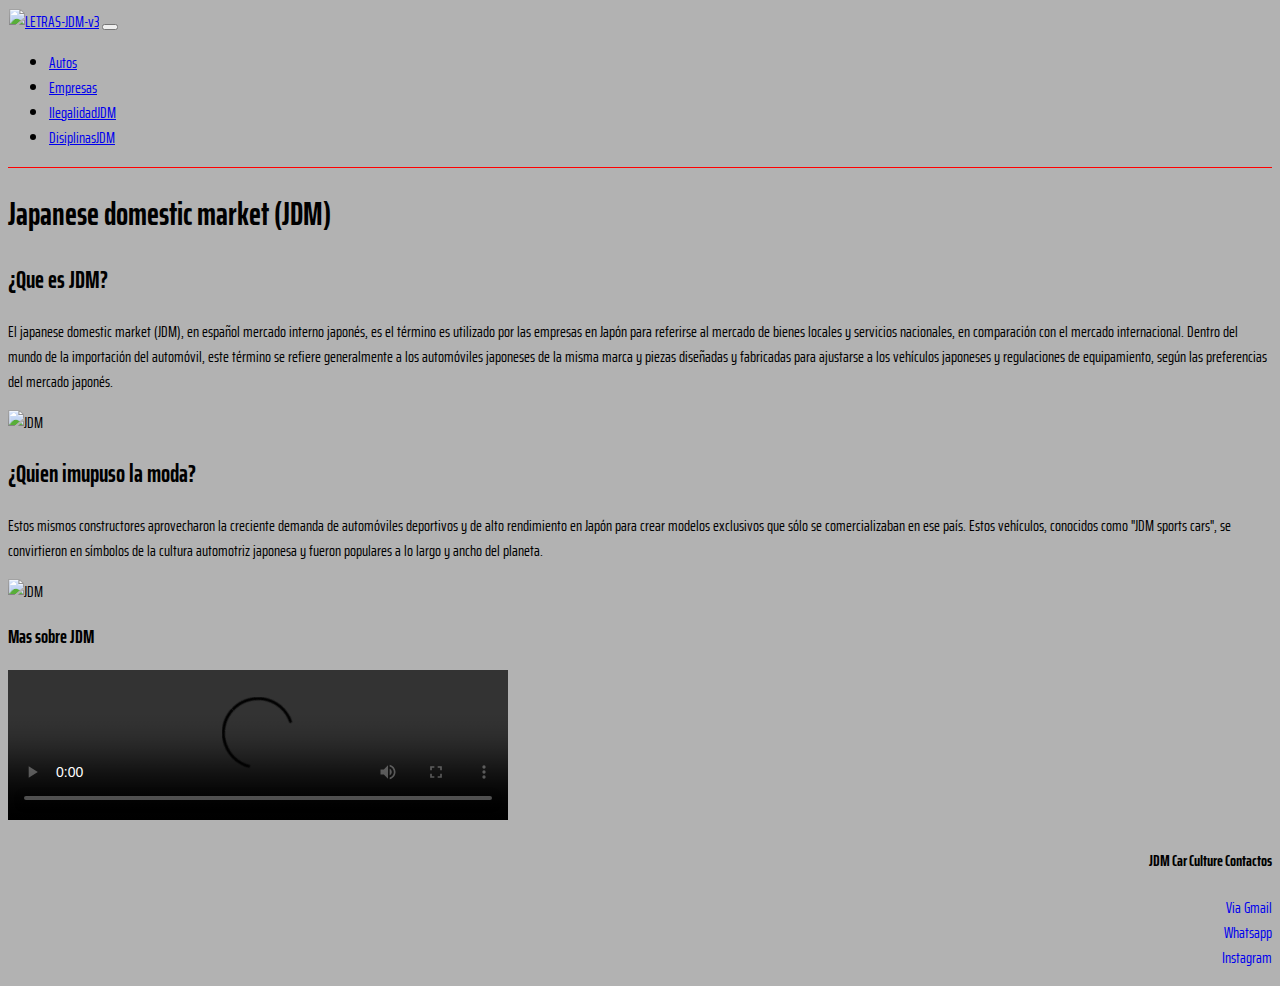
==== index.html @ bb427b9e "Agregando estilos a sass" ====
<!doctype html>
<html lang="en">
  <head>
    <meta charset="utf-8">
    <meta name="viewport" content="width=device-width, initial-scale=1">
    <!--Titulo de la pagina-->
    <title>JDMCulture / Cultura automobilistica Japonesa</title>

    <!--Link boostrap-->
    <link href="https://cdn.jsdelivr.net/npm/bootstrap@5.3.2/dist/css/bootstrap.min.css" rel="stylesheet" integrity="sha384-T3c6CoIi6uLrA9TneNEoa7RxnatzjcDSCmG1MXxSR1GAsXEV/Dwwykc2MPK8M2HN" crossorigin="anonymous">
    <!--Link CSS-->
    <link rel="stylesheet" href="css/style.css">
    <!--Link Google Fonts-->
    <link rel="preconnect" href="https://fonts.gstatic.com" crossorigin>
    <link href="https://fonts.googleapis.com/css2?family=Saira+Extra+Condensed:wght@100&display=swap" rel="stylesheet">

  </head>
  <body>

    <header> <!--Cabezera de pagina-->
    
      <!--Navbar de Boostrap-->
      <nav class="navbar navbar-expand-lg bg-body-tertiary">
        <div class="container-fluid">
          <a class="navbar-brand" href="#"><img src="assets/LETRAS-JDM-v3.png" alt="LETRAS-JDM-v3"></a>
          <button class="navbar-toggler" type="button" data-bs-toggle="collapse" data-bs-target="#navbarNav" aria-controls="navbarNav" aria-expanded="false" aria-label="Toggle navigation">
            <span class="navbar-toggler-icon"></span>
          </button>
          <div class="collapse navbar-collapse" id="navbarNav">
            <ul class="navbar-nav">
              <li class="nav-item">
                <a class="nav-link active" aria-current="page" href="html/autos.html">Autos</a>
              </li>
              <li class="nav-item">
                <a class="nav-link" href="html/empresas.html">Empresas</a>
              </li>
              <li class="nav-item">
                <a class="nav-link" href="html/ilegalidadJDM.html">IlegalidadJDM</a>
              </li>
              <li class="nav-item">
                <a class="nav-link" href="html/diciplinas.html">DisiplinasJDM</a>
              </li>
            </ul>
          </div>
        </div>
      </nav>

    </header> <!--Fin de la cabezera-->

    <main> <!--Comienzo de la estructura pincipal de la pagina-->

      <section> <!--Comienzo de una seccion-->

        <h1>Japanese domestic market (JDM)</h1>

        <h2>¿Que es JDM?</h2>
        <p>
          El japanese domestic market (JDM), en español mercado interno japonés, es el término es utilizado por las empresas en Japón para referirse al mercado de bienes locales y servicios nacionales, en comparación con el mercado internacional. Dentro del mundo de la importación del automóvil, este término se refiere generalmente a los automóviles japoneses de la misma marca y piezas diseñadas y fabricadas para ajustarse a los vehículos japoneses y regulaciones de equipamiento, según las preferencias del mercado japonés.
        </p>

        <img src="assets/760457b90918eab65e70e2287457823a.jpg" alt="JDM"> <!--Imagen-->
      </section>

      <section class="grid-container"> <!--Grids container-->
        
        <div class="grid-item item-01"> <!--Grids-->

          <h2>¿Quien imupuso la moda?</h2>
          <p>
            Estos mismos constructores aprovecharon la creciente demanda de automóviles deportivos y de alto rendimiento en Japón para crear modelos exclusivos que sólo se comercializaban en ese país. Estos vehículos, conocidos como "JDM sports cars", se convirtieron en símbolos de la cultura automotriz japonesa y fueron populares a lo largo y ancho del planeta.
          </p>

          <img src="assets/JDM-4.jpg" alt="JDM">

        </div>

        <div class="gridi-item item-02"> <!--Grids-->

          <h3>Mas sobre JDM</h3> <!--Archivo de video con controles-->
          <video src="assets/Tokyo Underground. _ 4K.mp4" width="500px" controls>JDMCars</video>

        </div>

      </section>

    </main>

    
    <footer>  <!--Comienzo Pie de pagina-->
       
      <h4>JDM Car Culture Contactos</h4>
      
      <ul><!--Lista desordenada + enlaces alternos-->
          <li><a href="https://mail.google.com/mail/u/0/?tab=rm&ogbl#inbox">Via Gmail</a></li>  
          <li><a href="https://whatsapp.com/?lang=es_LA">Whatsapp</a></li>
          <li><a href="https://www.instagram.com/">Instagram</a></li>
      </ul>
  
  </footer>

  <!--Script del archivo de boostrap-->
    <script src="https://cdn.jsdelivr.net/npm/bootstrap@5.3.2/dist/js/bootstrap.bundle.min.js" integrity="sha384-C6RzsynM9kWDrMNeT87bh95OGNyZPhcTNXj1NW7RuBCsyN/o0jlpcV8Qyq46cDfL" crossorigin="anonymous"></script>
  </body>
</html>
---- css/style.css ----
body {
  background-color: rgba(143, 143, 143, 0.692);
  font-family: "Saira Extra Condensed", sans-serif;
}

header {
  border-bottom: 1px solid red;
  padding: 1px;
}
header div img {
  width: 10rem;
  height: 4rem;
}

footer h4 {
  text-align: right;
}
footer ul li {
  list-style: none;
  text-align: right;
  text-decoration: none;
}
footer ul li a {
  text-decoration: none;
}
footer ul li a:hover {
  color: red;
}

/*# sourceMappingURL=style.css.map */
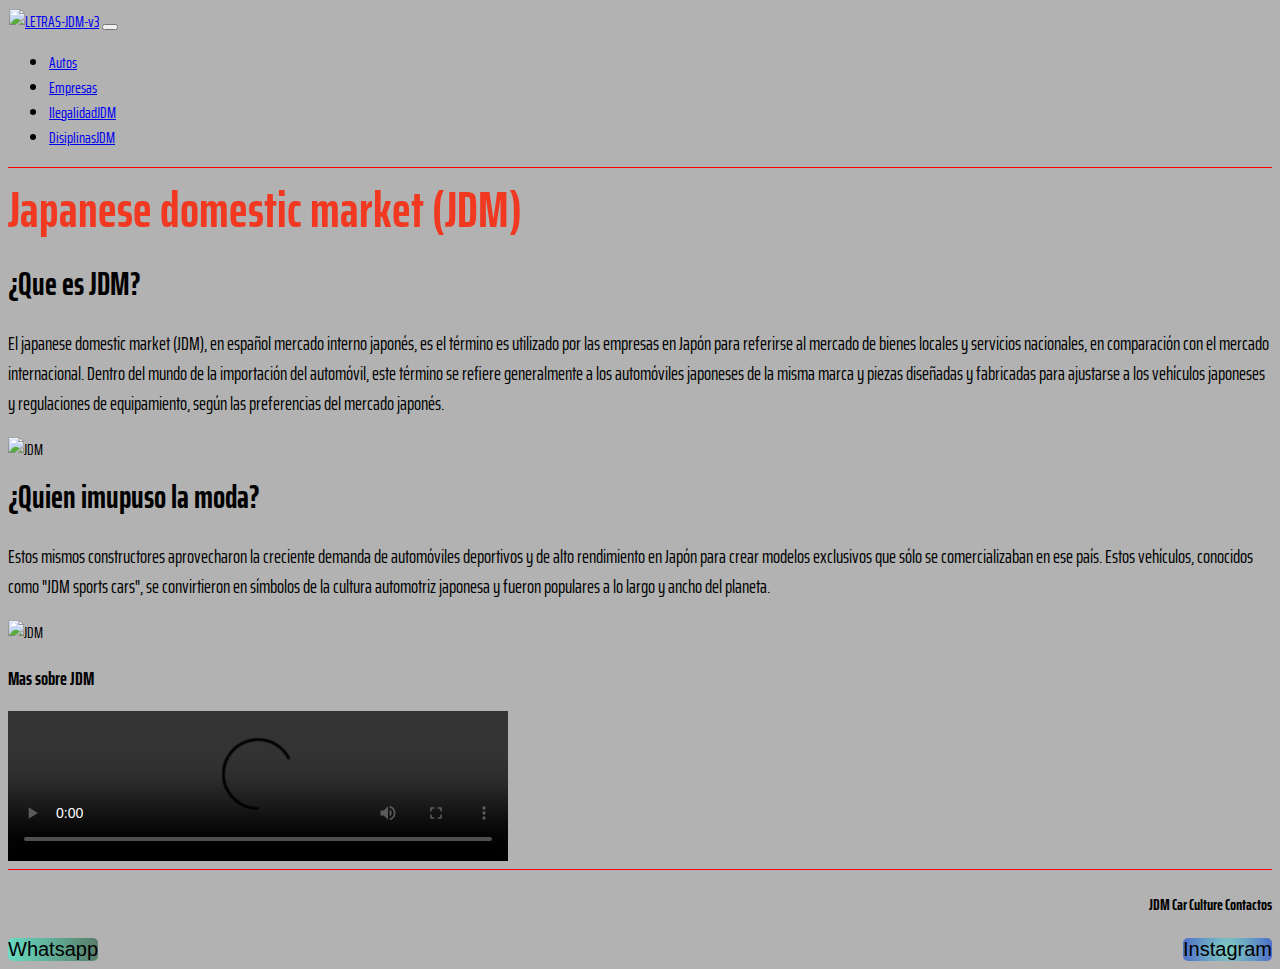
==== commit d7a1ff8f: "cambios en el footer" ====
--- a/index.html
+++ b/index.html
@@ -29,16 +29,16 @@
           <div class="collapse navbar-collapse" id="navbarNav">
             <ul class="navbar-nav">
               <li class="nav-item">
-                <a class="nav-link active" aria-current="page" href="html/autos.html">Autos</a>
+                <a class="nav-link active" aria-current="page" href="autos.html">Autos</a>
               </li>
               <li class="nav-item">
-                <a class="nav-link" href="html/empresas.html">Empresas</a>
+                <a class="nav-link" href="empresas.html">Empresas</a>
               </li>
               <li class="nav-item">
-                <a class="nav-link" href="html/ilegalidadJDM.html">IlegalidadJDM</a>
+                <a class="nav-link" href="ilegalidadJDM.html">IlegalidadJDM</a>
               </li>
               <li class="nav-item">
-                <a class="nav-link" href="html/diciplinas.html">DisiplinasJDM</a>
+                <a class="nav-link" href="diciplinas.html">DisiplinasJDM</a>
               </li>
             </ul>
           </div>
@@ -74,7 +74,7 @@
 
         </div>
 
-        <div class="gridi-item item-02"> <!--Grids-->
+        <div class="grid-item item-02"> <!--Grids-->
 
           <h3>Mas sobre JDM</h3> <!--Archivo de video con controles-->
           <video src="assets/Tokyo Underground. _ 4K.mp4" width="500px" controls>JDMCars</video>
@@ -90,12 +90,13 @@
        
       <h4>JDM Car Culture Contactos</h4>
       
-      <ul><!--Lista desordenada + enlaces alternos-->
-          <li><a href="https://mail.google.com/mail/u/0/?tab=rm&ogbl#inbox">Via Gmail</a></li>  
-          <li><a href="https://whatsapp.com/?lang=es_LA">Whatsapp</a></li>
-          <li><a href="https://www.instagram.com/">Instagram</a></li>
-      </ul>
-  
+      <section>
+        <div>
+            <a class="boton-1" href="https://whatsapp.com/?lang=es_LA">Whatsapp</a>
+            <a class="boton-2" href="https://www.instagram.com/">Instagram</a>
+        </div>
+      </section>
+      
   </footer>
 
   <!--Script del archivo de boostrap-->
--- a/css/style.css
+++ b/css/style.css
@@ -1,3 +1,4 @@
+/*Imports*/
 body {
   background-color: rgba(143, 143, 143, 0.692);
   font-family: "Saira Extra Condensed", sans-serif;
@@ -12,19 +13,69 @@
   height: 4rem;
 }
 
+main section h1 {
+  text-align: center;
+  color: rgba(255, 30, 0, 0.815);
+  font-size: 50px;
+  margin-top: 2px;
+  margin-bottom: 3px;
+  display: flex;
+}
+main section h2 {
+  color: black;
+  font-size: 2rem;
+  margin-top: 10px;
+  margin-bottom: 6px;
+}
+main section p {
+  color: black;
+  font-size: 19px;
+}
+main section img {
+  width: 34rem;
+  height: 20rem;
+}
+
+footer {
+  margin-top: 1px;
+  border-top: 1px red solid;
+}
 footer h4 {
   text-align: right;
 }
-footer ul li {
+footer section div {
   list-style: none;
-  text-align: right;
+  text-align: center;
+  text-decoration: none;
+  display: flex;
+  justify-content: space-between;
+}
+footer section div a {
   text-decoration: none;
 }
-footer ul li a {
-  text-decoration: none;
-}
-footer ul li a:hover {
+footer section div a:hover {
   color: red;
 }
 
+/*Utilitis*/
+.boton-1 {
+  background-image: linear-gradient(to left, rgba(5, 77, 37, 0.521), rgba(39, 255, 208, 0.534));
+  text-align: right;
+  font-size: 20px;
+  text-decoration: none;
+  border-radius: 5px;
+  font-family: Arial, Helvetica, sans-serif;
+  color: black;
+}
+
+.boton-2 {
+  background-image: radial-gradient(circle, rgba(64, 252, 220, 0.425), rgba(13, 66, 212, 0.61));
+  text-align: center;
+  text-decoration: none;
+  border-radius: 5px;
+  font-family: Arial, Helvetica, sans-serif;
+  color: black;
+  font-size: 20px;
+}
+
 /*# sourceMappingURL=style.css.map */
